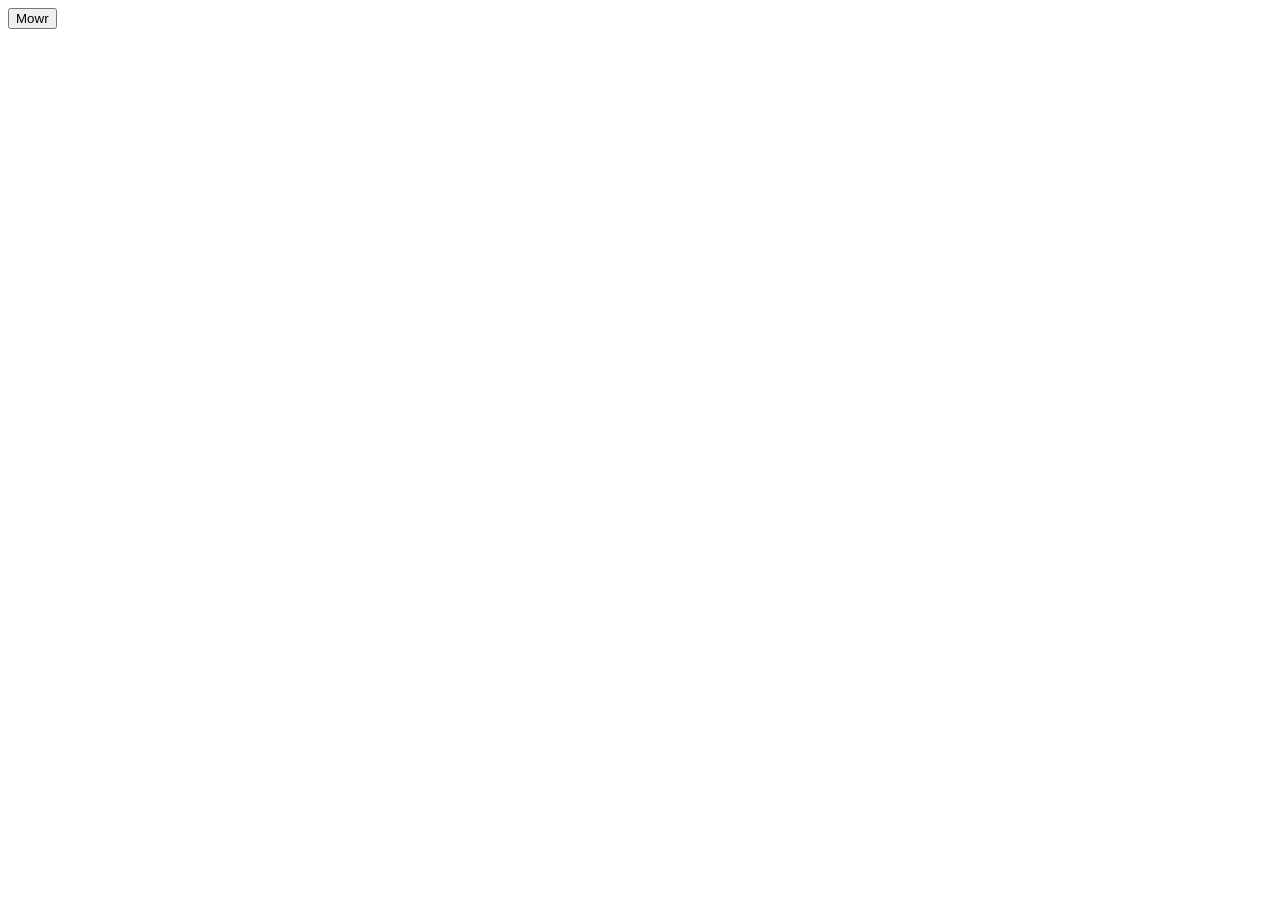
==== Somnkarta.html @ 4abea948 "Still messing with the map" ====
<html>
<head>
	<title>Somnkarta</title>

<!--
	<script type="text/javascript" src="http://ajax.googleapis.com/ajax/libs/jquery/1.12.4/jquery.min.js"></script>
-->
	<script type="text/javascript" src="https://www.gstatic.com/charts/loader.js"></script>
    <script src="https://cdnjs.cloudflare.com/ajax/libs/jquery/3.0.0/jquery.min.js" charset="utf-8"></script>
    <script src="https://cdnjs.cloudflare.com/ajax/libs/jquery-mousewheel/3.1.13/jquery.mousewheel.min.js"
            charset="utf-8"></script>
    <script src="https://cdnjs.cloudflare.com/ajax/libs/raphael/2.2.0/raphael-min.js" charset="utf-8"></script>
    <script src="jQuery-Mapael/js/jquery.mapael.js" charset="utf-8"></script>
    <script src="jQuery-Mapael/js/maps/france_departments.js" charset="utf-8"></script>
    <script src="jQuery-Mapael/js/maps/world_countries.js" charset="utf-8"></script>
    <script src="jQuery-Mapael/js/maps/usa_states.js" charset="utf-8"></script>
	<script type="text/javascript" src="sun.js"></script>
	<script type="text/javascript" src="karta.js"></script>
	
	<script>
	$(document).ready(mapThings);
	//~ $(document).ready(chartThings);
	//~ $(document).ready(showThings);
	</script>
	
</head>

<body>
<div class="container">
	<button onclick="updateMap()">Mowr</button>
    <div class="mapcontainer mapael">
        <div class="map"><div class="mapTooltip" style="display: none;"></div></div>
    </div>
</div>

<div id="test-div" class="test-div"></div>

</body>
</html>
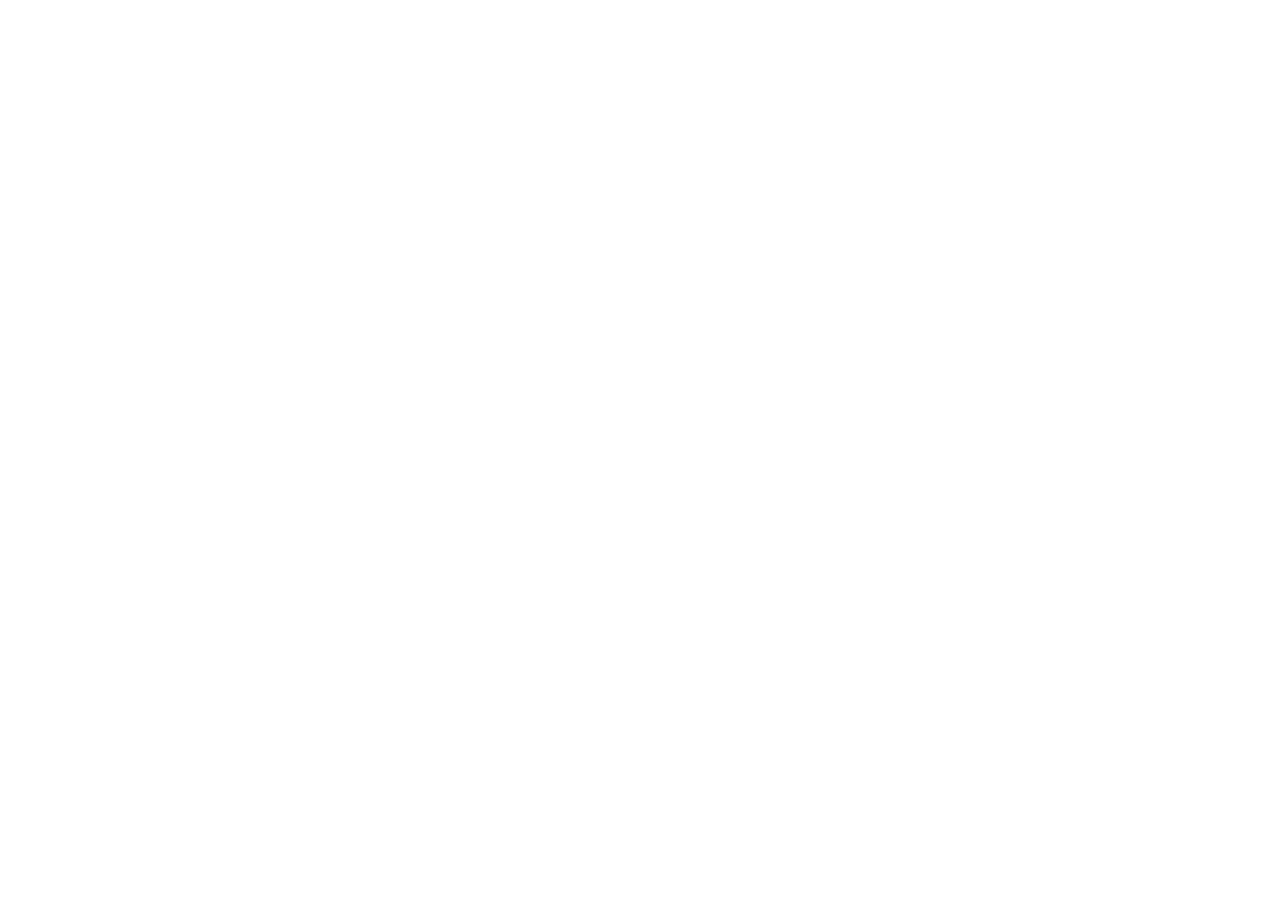
==== commit 3e1c07ac: "Basically everything works now. Somnkarta.html demonstrates." ====
--- a/Somnkarta.html
+++ b/Somnkarta.html
@@ -26,14 +26,16 @@
 </head>
 
 <body>
+<div id="message-div" class="message-div"></div>
 <div class="container">
+<!--
 	<button onclick="updateMap()">Mowr</button>
+-->
     <div class="mapcontainer mapael">
         <div class="map"><div class="mapTooltip" style="display: none;"></div></div>
     </div>
 </div>
 
-<div id="test-div" class="test-div"></div>
 
 </body>
 </html>
